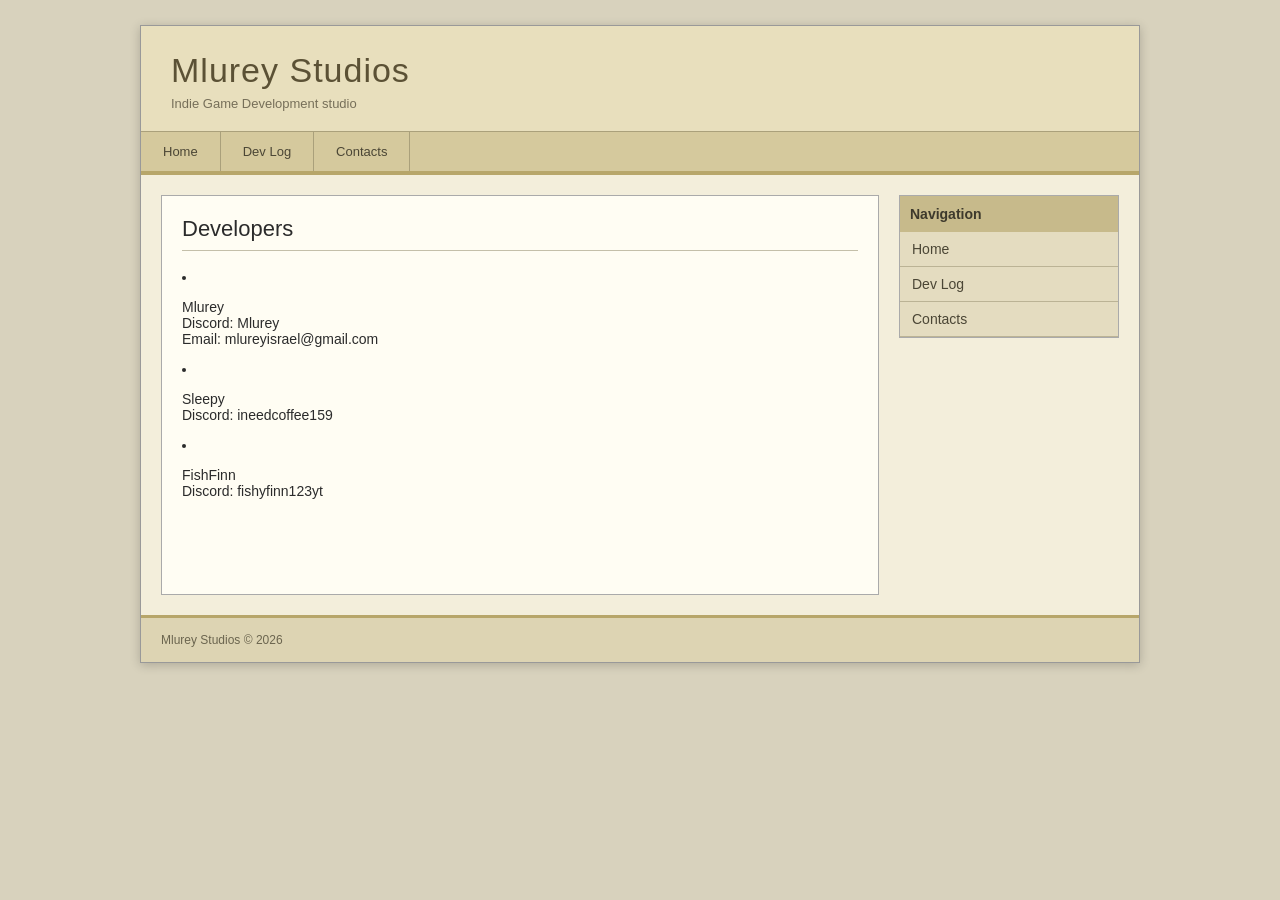
==== contacts.html @ f51a9316 "Add files via upload" ====
<!DOCTYPE html>
<html lang="en">

<head>
    <meta charset="UTF-8">
    <meta name="viewport" content="width=device-width, initial-scale=1.0">
    <title>Mlurey Studios</title>
    <link rel="stylesheet" href="style.css">
</head>

<body>

    <div class="site">

        <header>
            <div class="header-top">
                <h1>Mlurey Studios</h1>
                <p>Indie Game Development studio</p>
            </div>

            <nav>
                <a href="index.html">Home</a>
                <a href="devlog.html">Dev Log</a>
                <a href="contacts.html">Contacts</a>
            </nav>
        </header>

        <main>
            <div class="content">
                <h2>Developers</h2>
                <li><p>Mlurey <br> Discord: Mlurey <br> Email: mlureyisrael@gmail.com</p></li>
                <li><p>Sleepy <br> Discord: ineedcoffee159</p></li>
                <li><p>FishFinn <br> Discord: fishyfinn123yt</p></li>
            </div>

            <aside>
                <h3>Navigation</h3>
                <a href="index.html">Home</a>
                <a href="devlog.html">Dev Log</a>
                <a href="contacts.html">Contacts</a>
            </aside>
        </main>

        <footer>
            Mlurey Studios &copy; 2026
        </footer>

    </div>

</body>

</html>
---- style.css ----
* {
    box-sizing: border-box;
}

body {
    margin: 0;
    background: #d8d2bd;
    color: #2b2b2b;
    font-family: Arial, Helvetica, sans-serif;
    font-size: 14px;
}

.site {
    width: 1000px;
    max-width: 95%;
    margin: 25px auto;
    background: #f3eedb;
    border: 1px solid #999;
    box-shadow: 0 2px 10px rgba(0, 0, 0, 0.2);
}

header {
    background: #e8dfbd;
    border-bottom: 4px solid #b7a66a;
}

.header-top {
    padding: 25px 30px 20px;
}

.header-top h1 {
    margin: 0;
    color: #5b5135;
    font-size: 34px;
    font-weight: normal;
    letter-spacing: 1px;
}

.header-top p {
    margin: 6px 0 0;
    color: #766f59;
    font-size: 13px;
}

nav {
    display: flex;
    background: #d5c99d;
    border-top: 1px solid #aaa07b;
}

nav a {
    padding: 12px 22px;
    color: #4b4635;
    text-decoration: none;
    border-right: 1px solid #aaa07b;
    font-size: 13px;
}

nav a:hover {
    background: #f1e9c9;
    color: #222;
}

main {
    display: flex;
    gap: 20px;
    padding: 20px;
}

.content {
    flex: 1;
    min-height: 400px;
    padding: 20px;
    background: #fffdf3;
    border: 1px solid #aaa;
}

.content h2 {
    margin-top: 0;
    padding-bottom: 8px;
    border-bottom: 1px solid #c4bfa9;
    font-size: 22px;
    font-weight: normal;
}

aside {
    width: 220px;
    height: fit-content;
    background: #e4dcc0;
    border: 1px solid #aaa;
}

aside h3 {
    margin: 0;
    padding: 10px;
    background: #c7ba8b;
    color: #3d392c;
    font-size: 14px;
}

aside a {
    display: block;
    padding: 9px 12px;
    color: #4b4635;
    text-decoration: none;
    border-bottom: 1px solid #bbb395;
}

aside a:hover {
    background: #f1e9c9;
    color: #222;
}

footer {
    padding: 15px 20px;
    background: #ddd4b3;
    color: #6b654f;
    border-top: 3px solid #b7a66a;
    font-size: 12px;
}

@media (max-width: 700px) {
    .site {
        max-width: 100%;
        margin: 0;
    }

    nav {
        flex-wrap: wrap;
    }

    nav a {
        flex: 1;
        text-align: center;
    }

    main {
        flex-direction: column;
    }

    aside {
        width: 100%;
    }
}

.devlog-post {
    margin-bottom: 25px;
    padding-bottom: 20px;
    border-bottom: 1px solid #c4bfa9;
}

.devlog-post:last-child {
    border-bottom: none;
}

.devlog-post h3 {
    margin: 0 0 5px;
    color: #5b5135;
    font-size: 18px;
    font-weight: normal;
}

.devlog-post .date {
    margin: 0 0 12px;
    color: #8a8268;
    font-size: 12px;
}

.devlog-post p {
    line-height: 1.6;
}

.forum-create {
    margin-top: 20px;
    padding: 15px;
    background: #eee7cd;
    border: 1px solid #aaa;
}

.forum-create h3 {
    margin-top: 0;
    color: #5b5135;
    font-weight: normal;
}

.forum-create form {
    display: flex;
    flex-direction: column;
    gap: 8px;
}

.forum-create label {
    color: #5b5135;
    font-size: 13px;
}

.forum-create input,
.forum-create textarea {
    padding: 9px;
    border: 1px solid #aaa;
    background: #fffdf3;
    font-family: Arial, Helvetica, sans-serif;
    font-size: 14px;
}

.forum-create textarea {
    min-height: 120px;
    resize: vertical;
}

.forum-create button {
    width: fit-content;
    padding: 9px 16px;
    border: 1px solid #91845a;
    background: #c7ba8b;
    color: #3d392c;
    cursor: pointer;
}

.forum-create button:hover {
    background: #b7a66a;
}

.forum-heading {
    margin-top: 30px;
    padding-bottom: 8px;
    border-bottom: 1px solid #c4bfa9;
    color: #5b5135;
    font-weight: normal;
}

.forum-thread {
    padding: 15px 5px;
    border-bottom: 1px solid #c4bfa9;
}

.forum-thread h3 {
    margin: 0 0 5px;
    font-weight: normal;
}

.forum-thread h3 a {
    color: #5b5135;
    text-decoration: none;
}

.forum-thread h3 a:hover {
    text-decoration: underline;
}

.forum-meta {
    margin: 4px 0 10px;
    color: #8a8268;
    font-size: 12px;
}

.thread-main {
    padding: 15px;
    background: #fffdf3;
    border: 1px solid #aaa;
}

.thread-content {
    white-space: pre-wrap;
    line-height: 1.6;
}

.forum-reply {
    margin-top: 10px;
    padding: 15px;
    background: #eee7cd;
    border: 1px solid #bbb395;
}

.forum-reply p {
    margin-bottom: 0;
    white-space: pre-wrap;
}

.latest-video {
    margin-top: 30px;
}

.latest-video h2 {
    margin-top: 0;
    padding-bottom: 8px;
    border-bottom: 1px solid #c4bfa9;
    color: #5b5135;
    font-size: 22px;
    font-weight: normal;
}

.video-card {
    background: #eee7cd;
    border: 1px solid #aaa;
}

.video-player {
    width: 100%;
    aspect-ratio: 16 / 9;
    background: #000;
}

.video-player iframe {
    width: 100%;
    height: 100%;
    display: block;
    border: none;
}

.video-info {
    padding: 15px;
}

.video-info h3 {
    margin: 0 0 8px;
    color: #5b5135;
    font-size: 18px;
    font-weight: normal;
}

.video-info p {
    margin: 0;
    color: #4b4635;
    line-height: 1.6;
}

.video-info a {
    display: inline-block;
    margin-top: 15px;
    padding: 8px 14px;
    background: #c7ba8b;
    border: 1px solid #91845a;
    color: #3d392c;
    text-decoration: none;
    font-size: 13px;
}

.video-info a:hover {
    background: #b7a66a;
    color: #222;
}

.video-error {
    padding: 15px;
    background: #eee7cd;
    border: 1px solid #aaa;
    color: #5b5135;
}

.video-error h3 {
    margin-top: 0;
    font-weight: normal;
}

@media (max-width: 700px) {
    .video-info h3 {
        font-size: 16px;
    }

    .video-info p {
        font-size: 13px;
    }
}
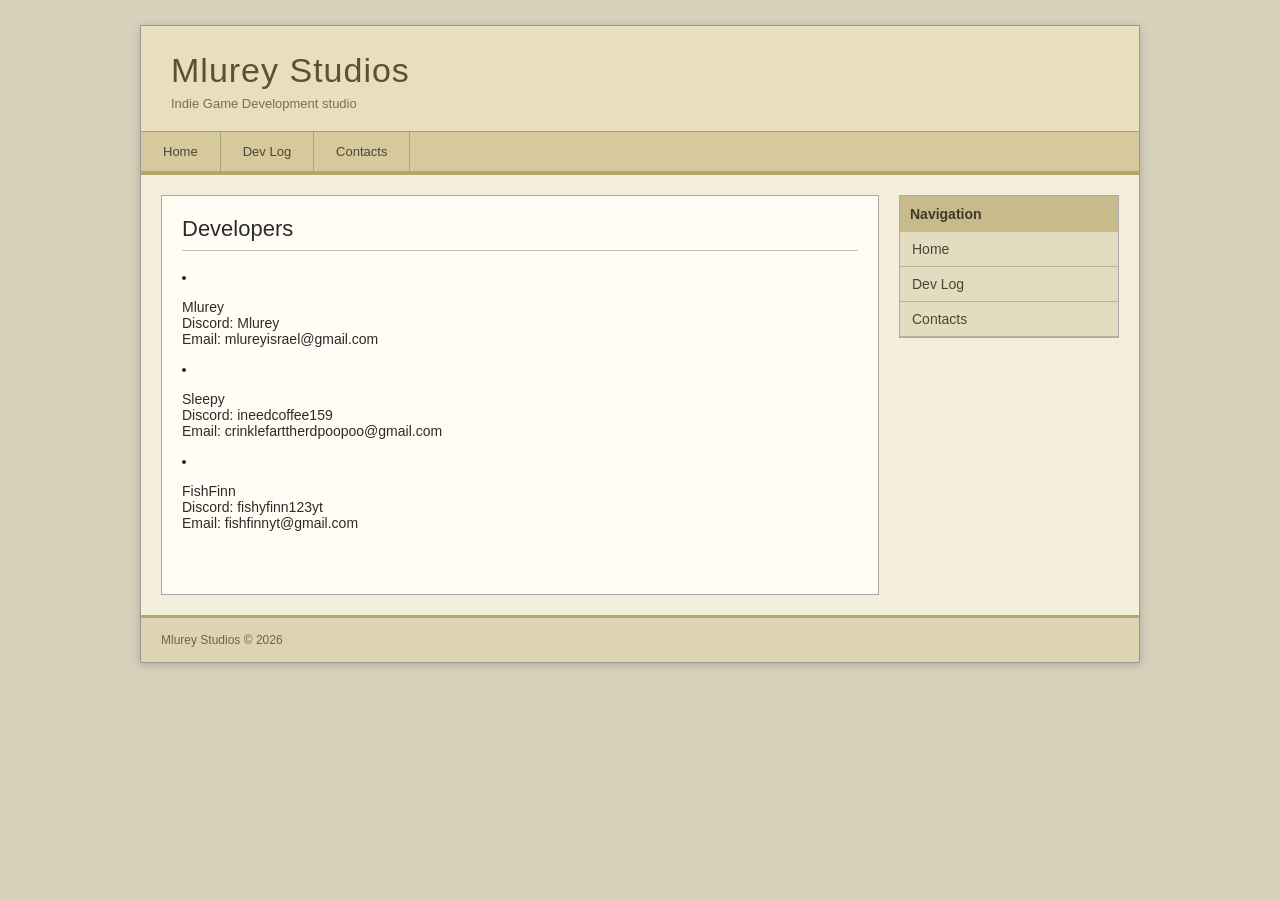
==== commit c23b8d59: "Update contacts.html" ====
--- a/contacts.html
+++ b/contacts.html
@@ -29,8 +29,8 @@
             <div class="content">
                 <h2>Developers</h2>
                 <li><p>Mlurey <br> Discord: Mlurey <br> Email: mlureyisrael@gmail.com</p></li>
-                <li><p>Sleepy <br> Discord: ineedcoffee159</p></li>
-                <li><p>FishFinn <br> Discord: fishyfinn123yt</p></li>
+                <li><p>Sleepy <br> Discord: ineedcoffee159 <br> Email: crinklefarttherdpoopoo@gmail.com</p></li>
+                <li><p>FishFinn <br> Discord: fishyfinn123yt <br> Email: fishfinnyt@gmail.com</p></li>
             </div>
 
             <aside>
@@ -49,4 +49,4 @@
 
 </body>
 
-</html>+</html>
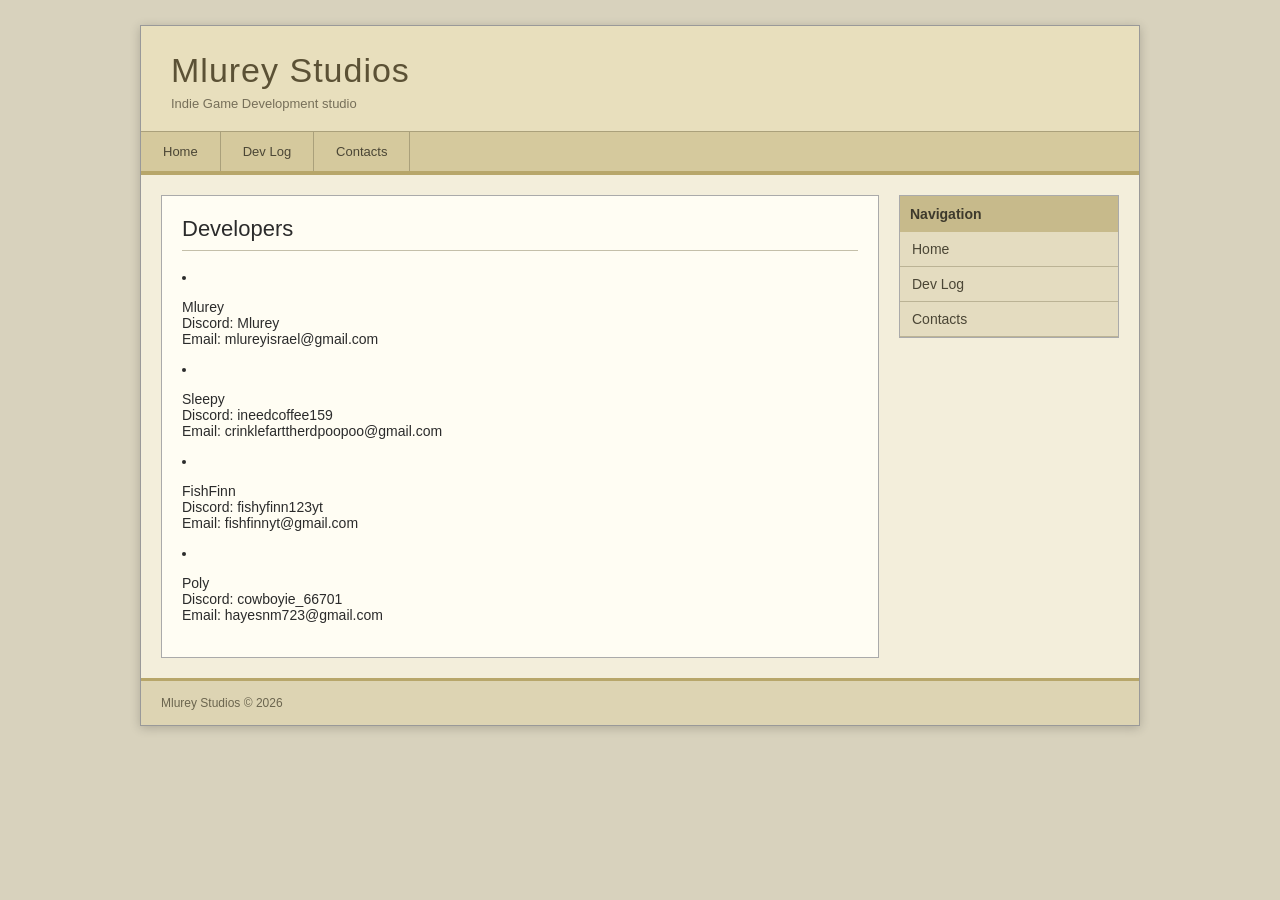
==== commit 01c4899b: "Update contacts.html" ====
--- a/contacts.html
+++ b/contacts.html
@@ -31,6 +31,7 @@
                 <li><p>Mlurey <br> Discord: Mlurey <br> Email: mlureyisrael@gmail.com</p></li>
                 <li><p>Sleepy <br> Discord: ineedcoffee159 <br> Email: crinklefarttherdpoopoo@gmail.com</p></li>
                 <li><p>FishFinn <br> Discord: fishyfinn123yt <br> Email: fishfinnyt@gmail.com</p></li>
+                <li><p>Poly <br> Discord: cowboyie_66701 <br> Email: hayesnm723@gmail.com</p></li>
             </div>
 
             <aside>
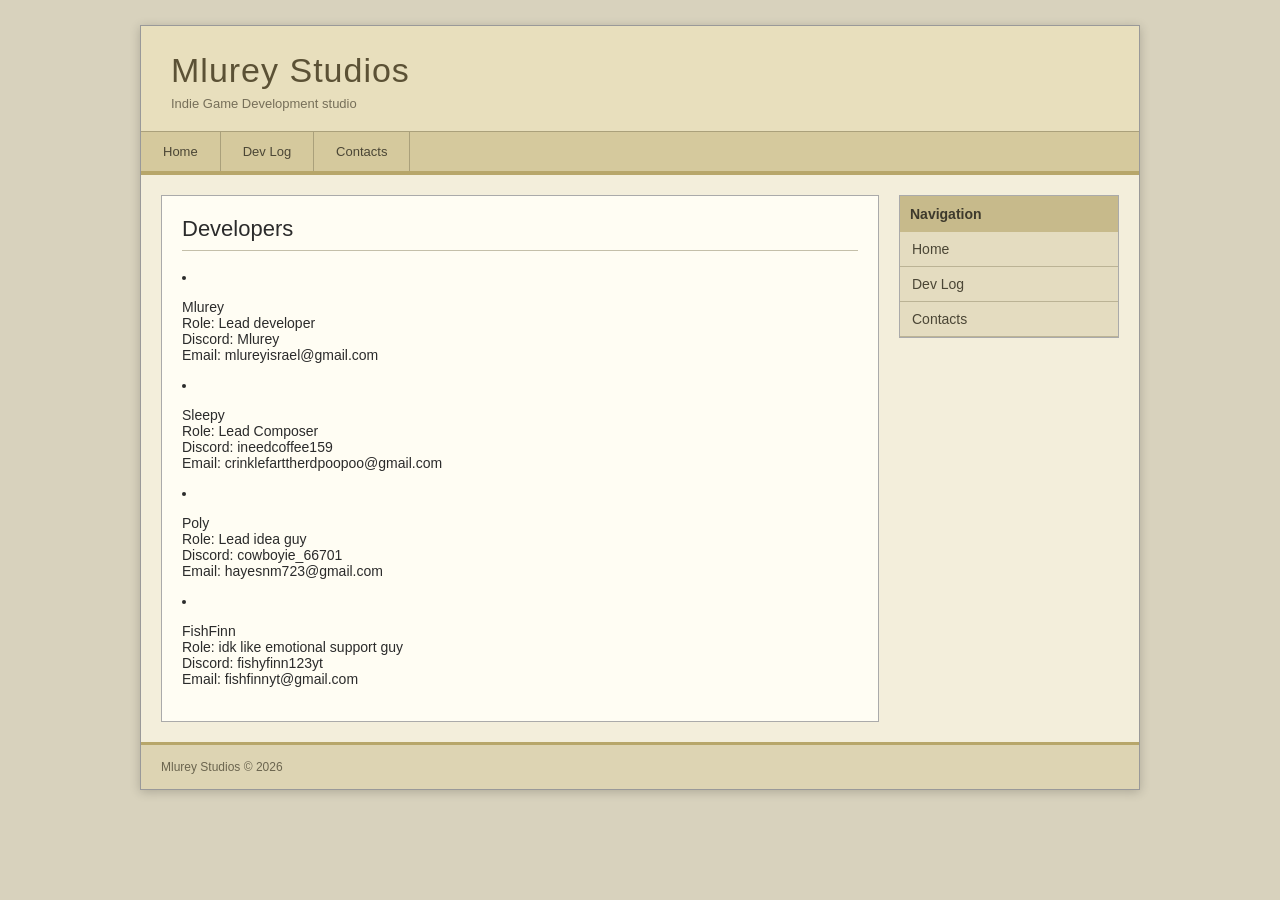
==== commit b703e285: "Update contacts.html" ====
--- a/contacts.html
+++ b/contacts.html
@@ -28,10 +28,10 @@
         <main>
             <div class="content">
                 <h2>Developers</h2>
-                <li><p>Mlurey <br> Discord: Mlurey <br> Email: mlureyisrael@gmail.com</p></li>
-                <li><p>Sleepy <br> Discord: ineedcoffee159 <br> Email: crinklefarttherdpoopoo@gmail.com</p></li>
-                <li><p>FishFinn <br> Discord: fishyfinn123yt <br> Email: fishfinnyt@gmail.com</p></li>
-                <li><p>Poly <br> Discord: cowboyie_66701 <br> Email: hayesnm723@gmail.com</p></li>
+                <li><p>Mlurey <br> Role: Lead developer<br> Discord: Mlurey <br> Email: mlureyisrael@gmail.com</p></li>
+                <li><p>Sleepy <br> Role: Lead Composer<br> Discord: ineedcoffee159 <br> Email: crinklefarttherdpoopoo@gmail.com</p></li>
+                <li><p>Poly <br> Role: Lead idea guy<br> Discord: cowboyie_66701 <br> Email: hayesnm723@gmail.com</p></li>
+                <li><p>FishFinn <br> Role: idk like emotional support guy<br> Discord: fishyfinn123yt <br> Email: fishfinnyt@gmail.com</p></li>
             </div>
 
             <aside>
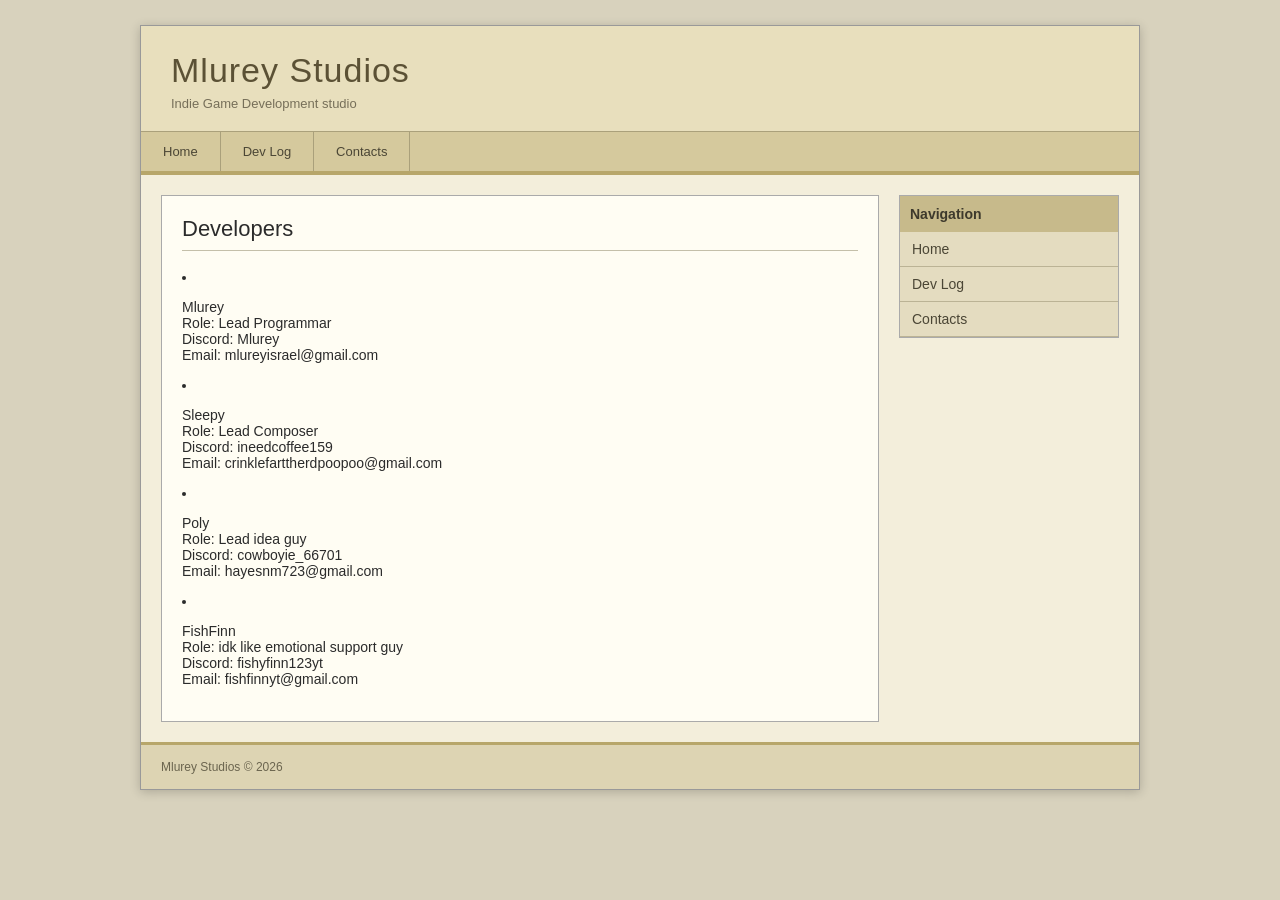
==== commit cc118671: "Update contacts.html" ====
--- a/contacts.html
+++ b/contacts.html
@@ -28,7 +28,7 @@
         <main>
             <div class="content">
                 <h2>Developers</h2>
-                <li><p>Mlurey <br> Role: Lead developer<br> Discord: Mlurey <br> Email: mlureyisrael@gmail.com</p></li>
+                <li><p>Mlurey <br> Role: Lead Programmar<br> Discord: Mlurey <br> Email: mlureyisrael@gmail.com</p></li>
                 <li><p>Sleepy <br> Role: Lead Composer<br> Discord: ineedcoffee159 <br> Email: crinklefarttherdpoopoo@gmail.com</p></li>
                 <li><p>Poly <br> Role: Lead idea guy<br> Discord: cowboyie_66701 <br> Email: hayesnm723@gmail.com</p></li>
                 <li><p>FishFinn <br> Role: idk like emotional support guy<br> Discord: fishyfinn123yt <br> Email: fishfinnyt@gmail.com</p></li>
